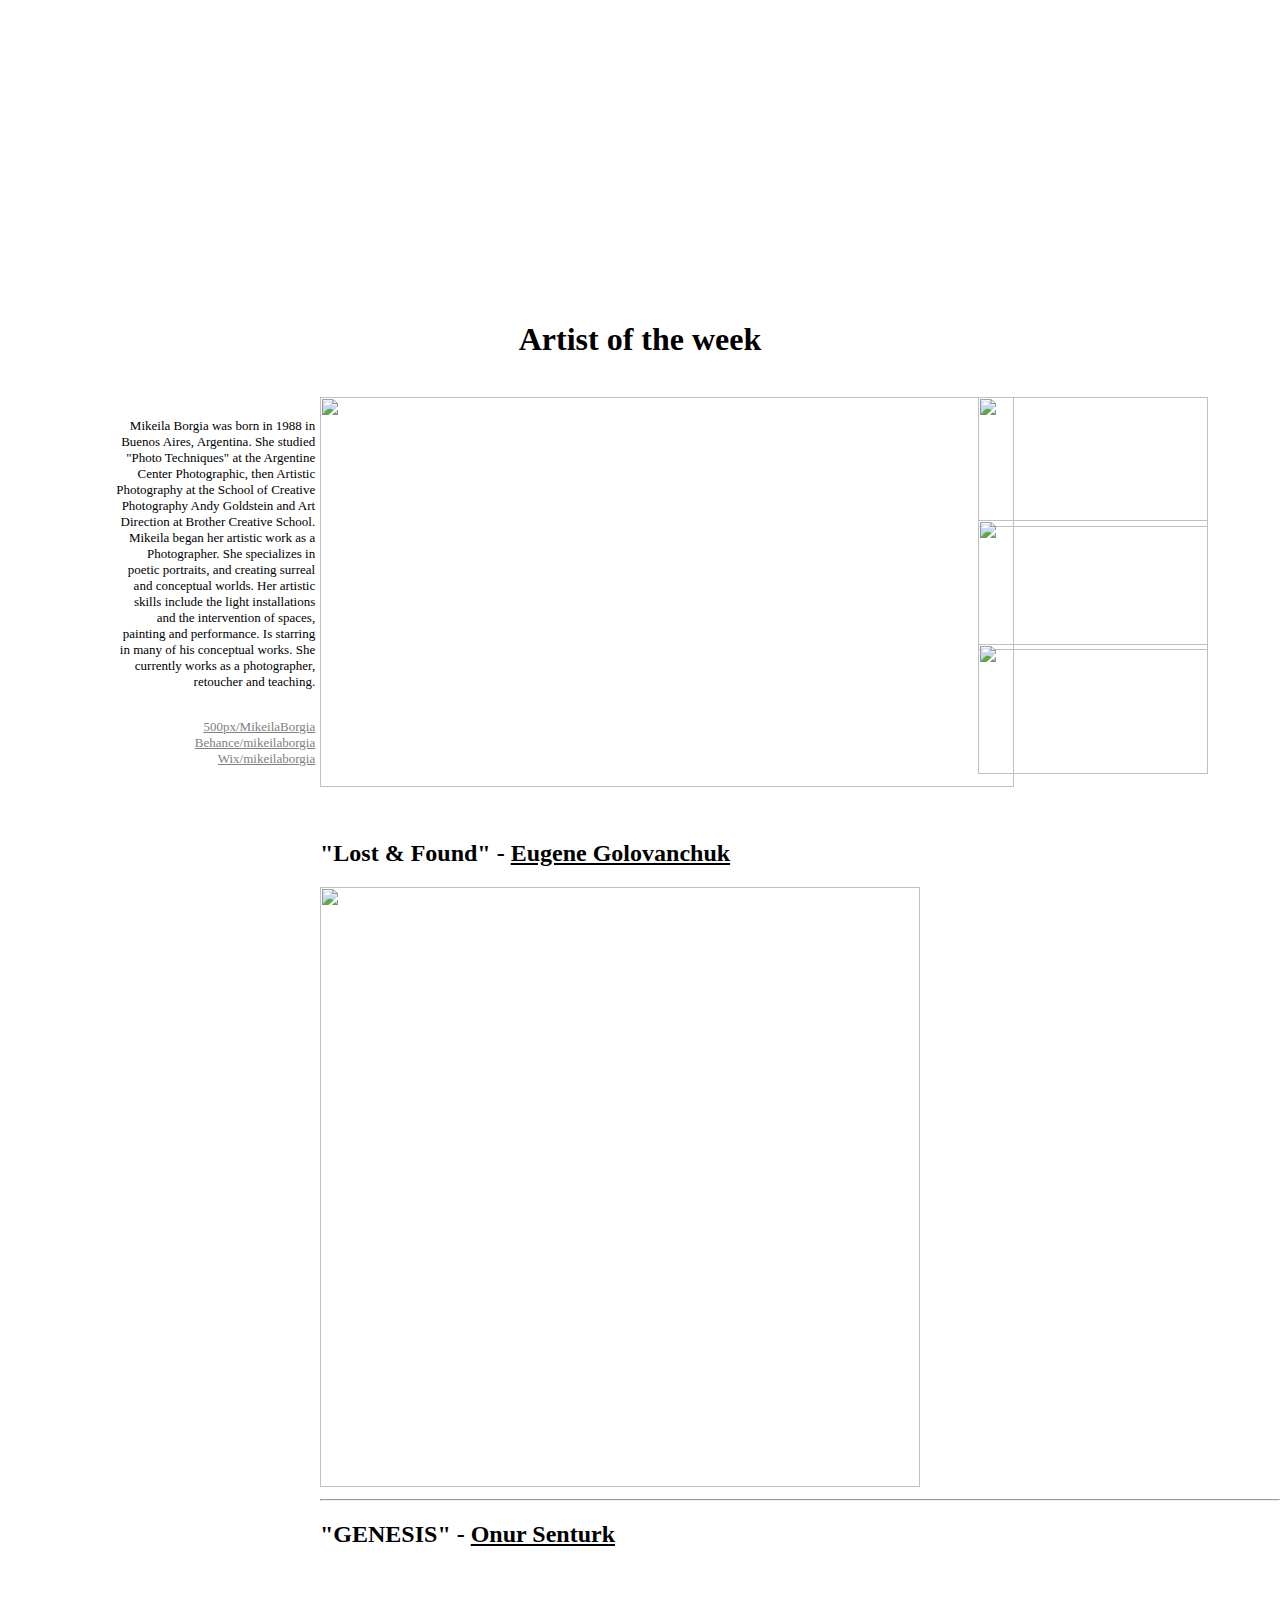
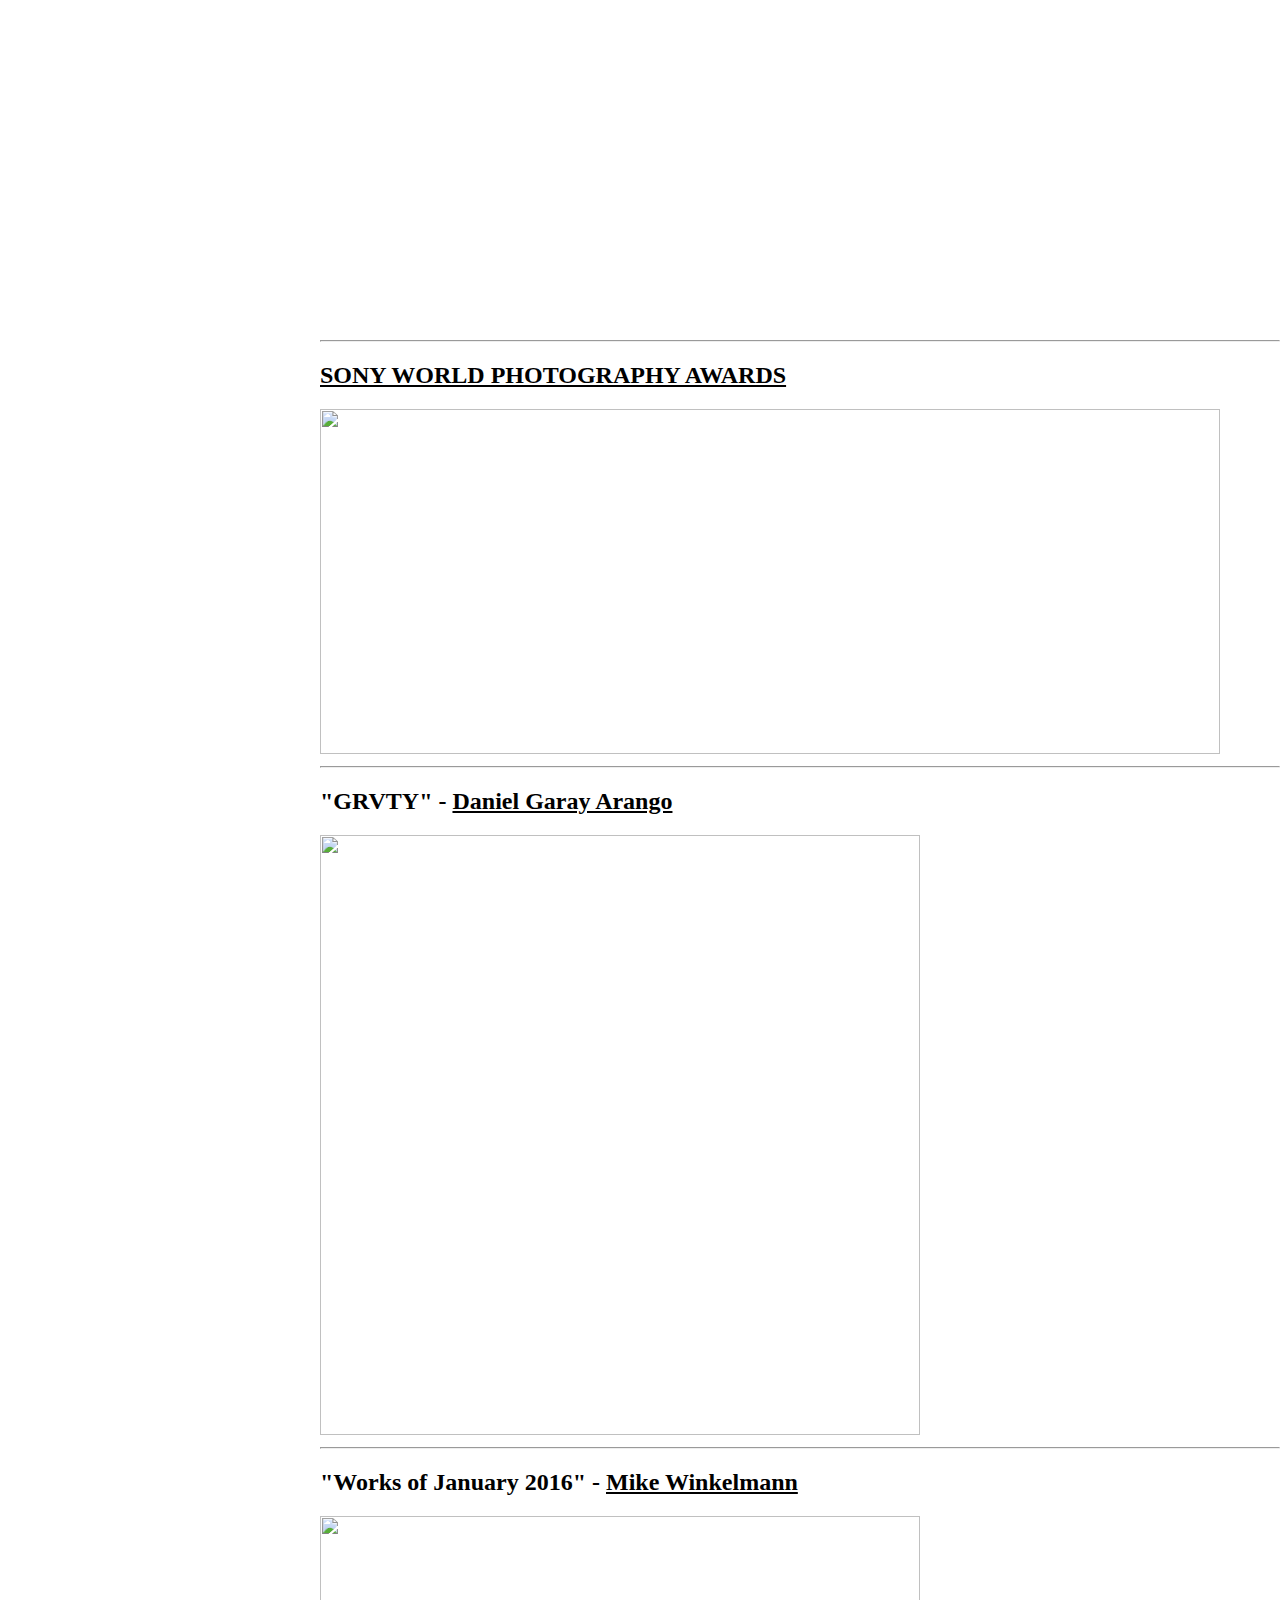
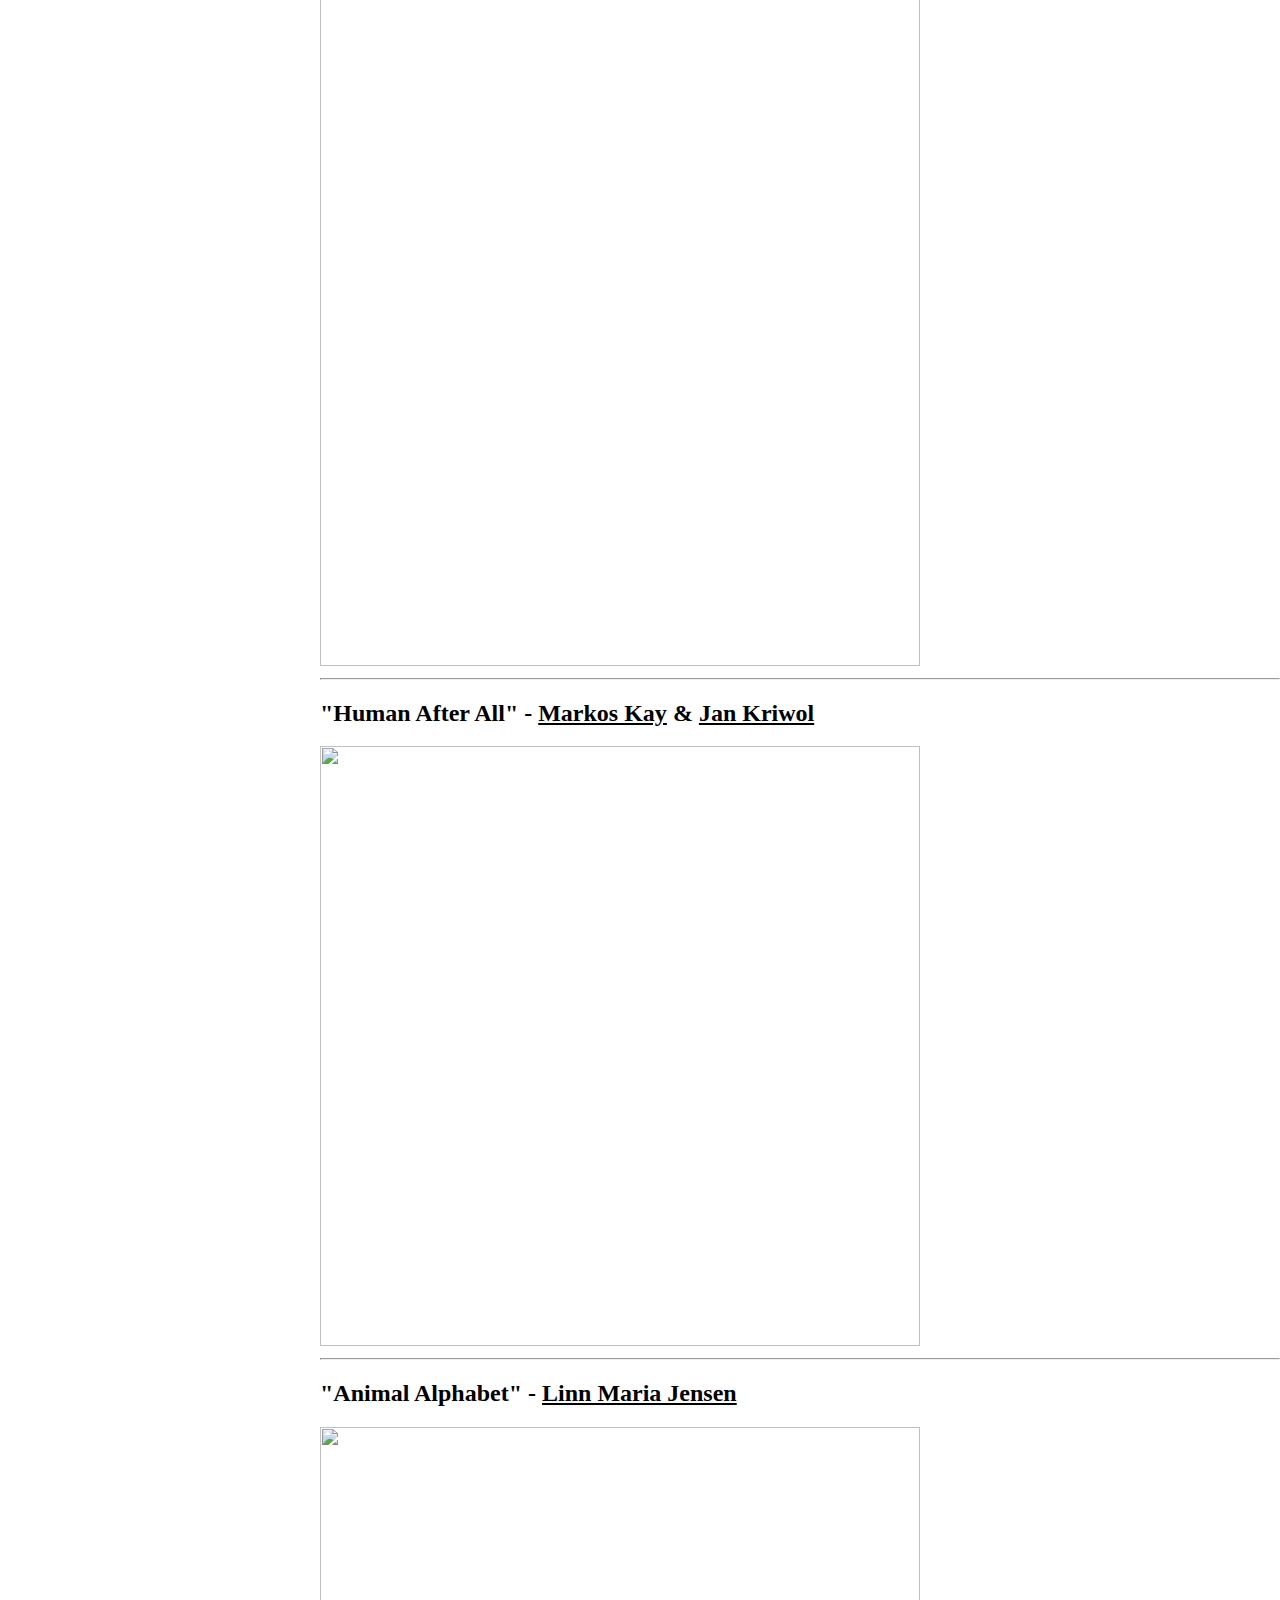
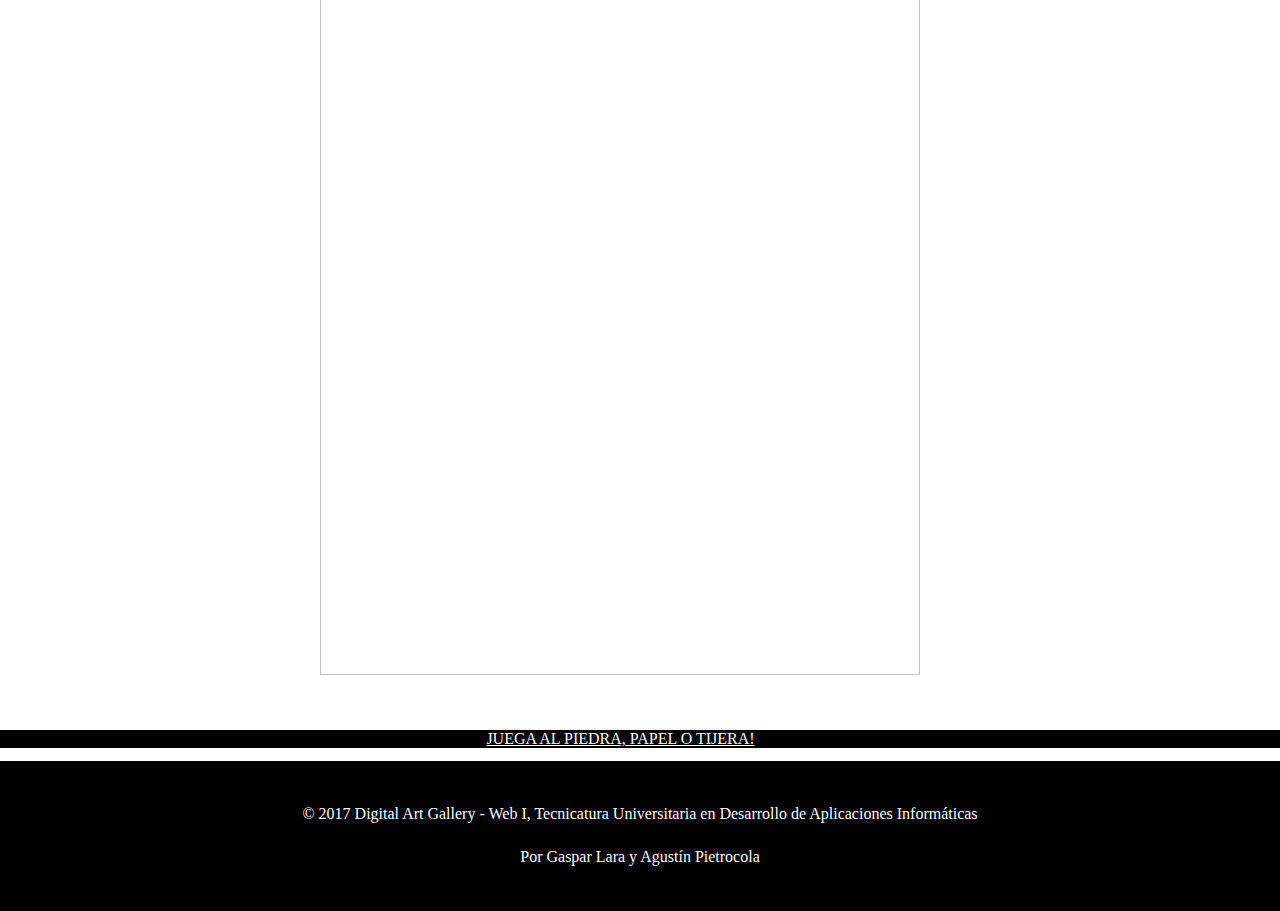
==== Index.html @ 3fa82324 "Add files via upload" ====
<!DOCTYPE html>
<html>
  <head>
    <meta charset="utf-8">
    <meta name="viewport" content="width=device-width, user-scalable=no, initial-scale=1.0, maximum-scale=1.0, minimum-scale=1.0">
    <title>Art Gallery</title>
    <link rel="stylesheet" href="artGalley.css">
  </head>
<body>

<div id="center">

<div class="botoneratransparente">
  <br>
</div>

<div class="blackhole">
  <a href="index.html">
  HOME
  </a>
  <a href="artist.html">
  ARTISTS
  </a>
  <a href="obras.html">
  ARTWORKS
  </a>
  <a href="contacto.html">
  CONTACT
  </a>
</div>

</div>

<div class="banner">
  <p class="galeria1">
    DIGITAL ART GALLERY
  </p>
</div>

  <h1>
  Artist of the week
  </h1>

<div class="textoDelMes">
  <p>
    <p>Mikeila Borgia was born in 1988 in Buenos Aires, Argentina.
    She studied "Photo Techniques" at the Argentine Center Photographic, then Artistic Photography at the School of Creative Photography Andy Goldstein and Art Direction at Brother Creative School.
    Mikeila began her artistic work as a Photographer. She specializes in poetic portraits, and creating surreal and conceptual worlds.
    Her artistic skills include the light installations and the intervention of spaces, painting and performance. Is starring in many of his conceptual works.
    She currently works as a photographer, retoucher and teaching.
    </p>
    <br>
    <a href="https://500px.com/MikeilaBorgia" target="_blank">500px/MikeilaBorgia</a>
    <a href="https://www.behance.net/mikeilaborgia" target="_blank">Behance/mikeilaborgia</a>
    <a href="http://mikeilaborgia.wixsite.com/mikeilaborgia" target="_blank">Wix/mikeilaborgia</a>
  </p>
    </div>

<div class="separador">
  <p>MIKEILA BORGIA</p>
</div>

<div class="imagenDelmes">
  <a href="http://mikeilaborgia.wixsite.com/mikeilaborgia" target="_blank">
    <img src="Images/Index/mika1.jpg" height="390" width="694">
  </a>
</div>

<div class="uno">
<a href="https://www.behance.net/gallery/50173819/a-n-n-e" target="_blank">
    <img src="Images/Index/11p.jpg" height="130" width="230">
  </a>
</div>
<div class="dos">
  <a href="https://www.behance.net/gallery/49511807/DANTEK" target="_blank">
    <img src="Images/Index/22p.jpg" height="130" width="230">
  </a>
</div>
<div class="tres">
  <a href="https://www.behance.net/gallery/50586133/Reveal-our-souls" target="_blank">
    <img src="Images/Index/33p.jpg" height="130" width="230">
  </a>
</div>

<div class="separador2">
  <br>
  <br>
</div>

<div class="wall">

<div class="lost">
  <h2>"Lost & Found" - <a href="http://theskeeva.com" target="_blank">Eugene Golovanchuk</a></h2>
  <a href="https://www.behance.net/gallery/50574769/Lost-Found"  target="_blank">
    <img src="images/index/308e9a50574769.58dce37dc9f1e.jpg" height="600" width="600">
  </a>
</div>

<hr>
<h2>"GENESIS" - <a href="http://www.onursenturk.tv" target="_blank">Onur Senturk</a></h2>
<iframe src="https://player.vimeo.com/video/190901772" width="640" height="360" frameborder="0" webkitallowfullscreen mozallowfullscreen allowfullscreen></iframe>

<div class="SONY">
  <hr>
 <h2>
  <a href="https://www.worldphoto.org/winners-galleries" target="_blank">SONY WORLD PHOTOGRAPHY AWARDS</a></h2>
  <a href="https://www.worldphoto.org/winners-galleries" target="_blank">
    <img src="images/index/sony.jpg" height="345" width="900">
  </a>
</div>

<div class="grvty">
  <hr>
  <h2>"GRVTY" - <a href="https://www.instagram.com/garayarango" target="_blank">Daniel Garay Arango</a></h2>
  <a href="https://www.behance.net/gallery/50941671/GRVTY"  target="_blank">
    <img src="images/index/12af9350941671.58dda08f5b8cf.jpg" height="600" width="600">
  </a>
</div>

<div class="grvty">
  <hr>
  <h2>"Works of January 2016" - <a href="http://www.beeple-crap.com" target="_blank">Mike Winkelmann</a></h2>
  <a href="https://www.behance.net/gallery/51129559/everydays-january-2016"  target="_blank">
    <img src="images/index/565a5d51129559.58e3af9a4a4c3.jpg" height="750" width="600">
  </a>
</div>

<div class="human">
  <hr>
  <h2>"Human After All" - <a href="http://www.mrkism.com" target="_blank">Markos Kay</a> & <a href="http://www.kriwol.com" target="_blank">Jan Kriwol</a></h2>
  <a href="https://www.behance.net/gallery/50911761/Human-After-All"  target="_blank">
    <img src="images/index/99cfed50911761.58dd2bfeb50f1.jpg" height="600" width="600">
  </a>
</div>

<div class="panda">
  <hr>
  <h2>"Animal Alphabet" - <a href="http://society6.com/linnmaria" target="_blank">Linn Maria Jensen</a></h2>
  <a href="https://www.behance.net/gallery/12169985/Animal-Alphabet"  target="_blank">
    <img src="Images/Index/panda.jpg" height="848" width="600">
  </a>
</div>

</div>


<div class="piedra">
  <a href="../Piedra, Papel o Tijera/inicio.html">JUEGA AL PIEDRA, PAPEL O TIJERA!</a>
</div>

<div class="FINAL">
  <br>
  <p>© 2017 Digital Art Gallery - Web I, Tecnicatura Universitaria en Desarrollo de Aplicaciones Informáticas</p>
  <p>Por Gaspar Lara y Agustín Pietrocola</p>
  </div>
</body>
</html>
---- artGalley.css ----
body {
  background-image: url(images/fondo1.jpg);
  margin: 0%;
  background-attachment: fixed;
}
#center {
  text-align: center;
}
* {
  font-family:corbel;
  src:url(fonts/corbel.ttf);
}
p {
  text-decoration: blink;
}
.botoneratransparente {
  width: 100%;
  height: 17%;
  margin-bottom: 2%
}
.blackhole {
  z-index: 100;
  background-image:url(images/pelos.jpg);
  width: 100%;
  height: 7%;
  position: fixed;
  top: 0;
  left: 0;
}
.blackhole a {
  text-decoration: none;
  font-size: 100%;
  color: white;
  margin: 50px;
  position: relative;
  top: 30%;
}

/*---------------------------------------home---------------------------------------------------------*/

.banner {
  background-image: url(Images/index/principal2.jpg);
  background-attachment:fixed;
  width: 100%;
  padding-top: 5%;
  padding-bottom: 5%;
  text-align: center;
  margin-bottom: 3%;
}
.galeria1 {
  font-size: 600%;
  margin: 0px;
  color: white;
}
h1 {
  text-align: center;
  font-size: 200%;
  padding-bottom: 0%;
}
.textoDelMes {
  width: 200px;
  height: 390px;
  text-align: right;
  position: absolute;
  margin-left: 9%;
  font-size: 13px;
  padding-top: 2%;
}
.textoDelMes a {
color: grey;
text-align: right;
}
.imagenDelmes {
  position: absolute;
  margin-left: 25%;
}
.uno {
  position: absolute;
  margin-left: 76.4%;
}
.dos {
  position: absolute;
  margin-left: 76.4%;
  margin-top: 9.6%;
}
.tres {
  position: absolute;
  margin-left: 76.4%;
  margin-top: 19.25%;
}
.separador {
background-image: url(images/pelos.jpg);
background-attachment: fixed;
margin-top: 0%;
padding-top: 0%;
}
.separador p {
  color: white;
  text-align: center;
  padding: 0px;
  margin: 0px;
}
.separador2 {
z-index: 100;
background-image: url(images/ pelos.jpg);
background-attachment: fixed;
margin-top: 28.8%;
margin-bottom: 3%
}
.wall {
  margin-left: 25%
}
.wall a {
  color: black;
}
hr {
  max-height: 55%;
}
.FINAL {
  background-color: black;
  width: 100%;
  height: 150px;
  margin-top: 1%;
}
.FINAL p {
  color: white;
  text-align: center;
  margin-top: 2%;
}
.piedra {
  background-color: black;
  margin-top: 4%;
  color: white;
}
.piedra a {
  color: white;
  margin-left: 38%;
}

/*---------------------------------------contacto---------------------------------------------------------*/

.botoneratransparente2 {
  width: 100%;
  height: 17%;
  margin-bottom: 3%;
}
#contacto {
  background-image: url(Images/Contact/pelosCONTACT.jpg);
  background-attachment: fixed;
  color: white;
  padding: 15%;
}
.FORMULARIO {
  text-align: center;
  margin: 0%;
  margin-top: 3%
}
.FORMULARIO form h2 {
  padding-top: 5%;
  margin-top: -13%;
}
textarea {
  margin-bottom: 0.5%;
}
.button {
  background-color: transparent;
  border-bottom: 7.5px solid transparent;
}

/*---------------------------------------obras---------------------------------------------------------*/

.obras1 p {
  text-align: left;
  margin-left: 10%;
  margin-bottom: 1%;
  font-size: 200%;
}

/*---------------------------------------artistas---------------------------------------------------------*/

.table {
  margin-left: 20%;
  width: 900px;
}
table, th, td {
    border: 1px solid black;
}
th {
  width: 300px;
}
tr {
  height: 50px;
}
.Primeros3 {
  position: relative;
margin-left: 20px;
margin-top: 20px;
}
.Segundos3 {
  position: relative;
  margin-top: 650px;
  margin-left: 20px;
}
.Terceros3 {
  position: relative;
  margin-top: 1300px;
  margin-left: 20px;
}
.artist1 {
  background-color: white;
  width: 400px;
  color: black;
  position: absolute;
}
.artist2 {
  background-color: white;
  width: 400px;
  color:black;
  position: absolute;
  margin-left: 450px;
}
.artist3 {
    background-color: white;
    width: 400px;
    color: black;
    position: absolute;
    margin-left: 900px;
  }
.artist4 {
    background-color: white;
    width: 400px;
    color: black;
    position: absolute;
  }
  .artist5 {
    background-color: white;
    width: 400px;
    color: black;
    position: absolute;
    margin-left: 450px;
  }
.artist6 {
    background-color: white;
    width: 400px;
    color: black;
    position: absolute;
    margin-left: 900px;
}
.artist7 {
  background-color: white;
  width: 400px;
  color: black;
  position: absolute;
}
.artist8 {
  background-color: white;
  width: 400px;
  color: black;
  margin-left: 450px;
  position: absolute;
}
.artist9 {
  background-color: white;
  width: 400px;
  color: black;
  margin-left: 900px;
  position: absolute;
}
.FINALArt {
  background-color: black;
  width: 100%;
  height: 150px;
  margin-top: 2000px;
  position: relative;
}
.FINALArt p{
  color: white;
  text-align: center;
  margin-top: 2%;
}
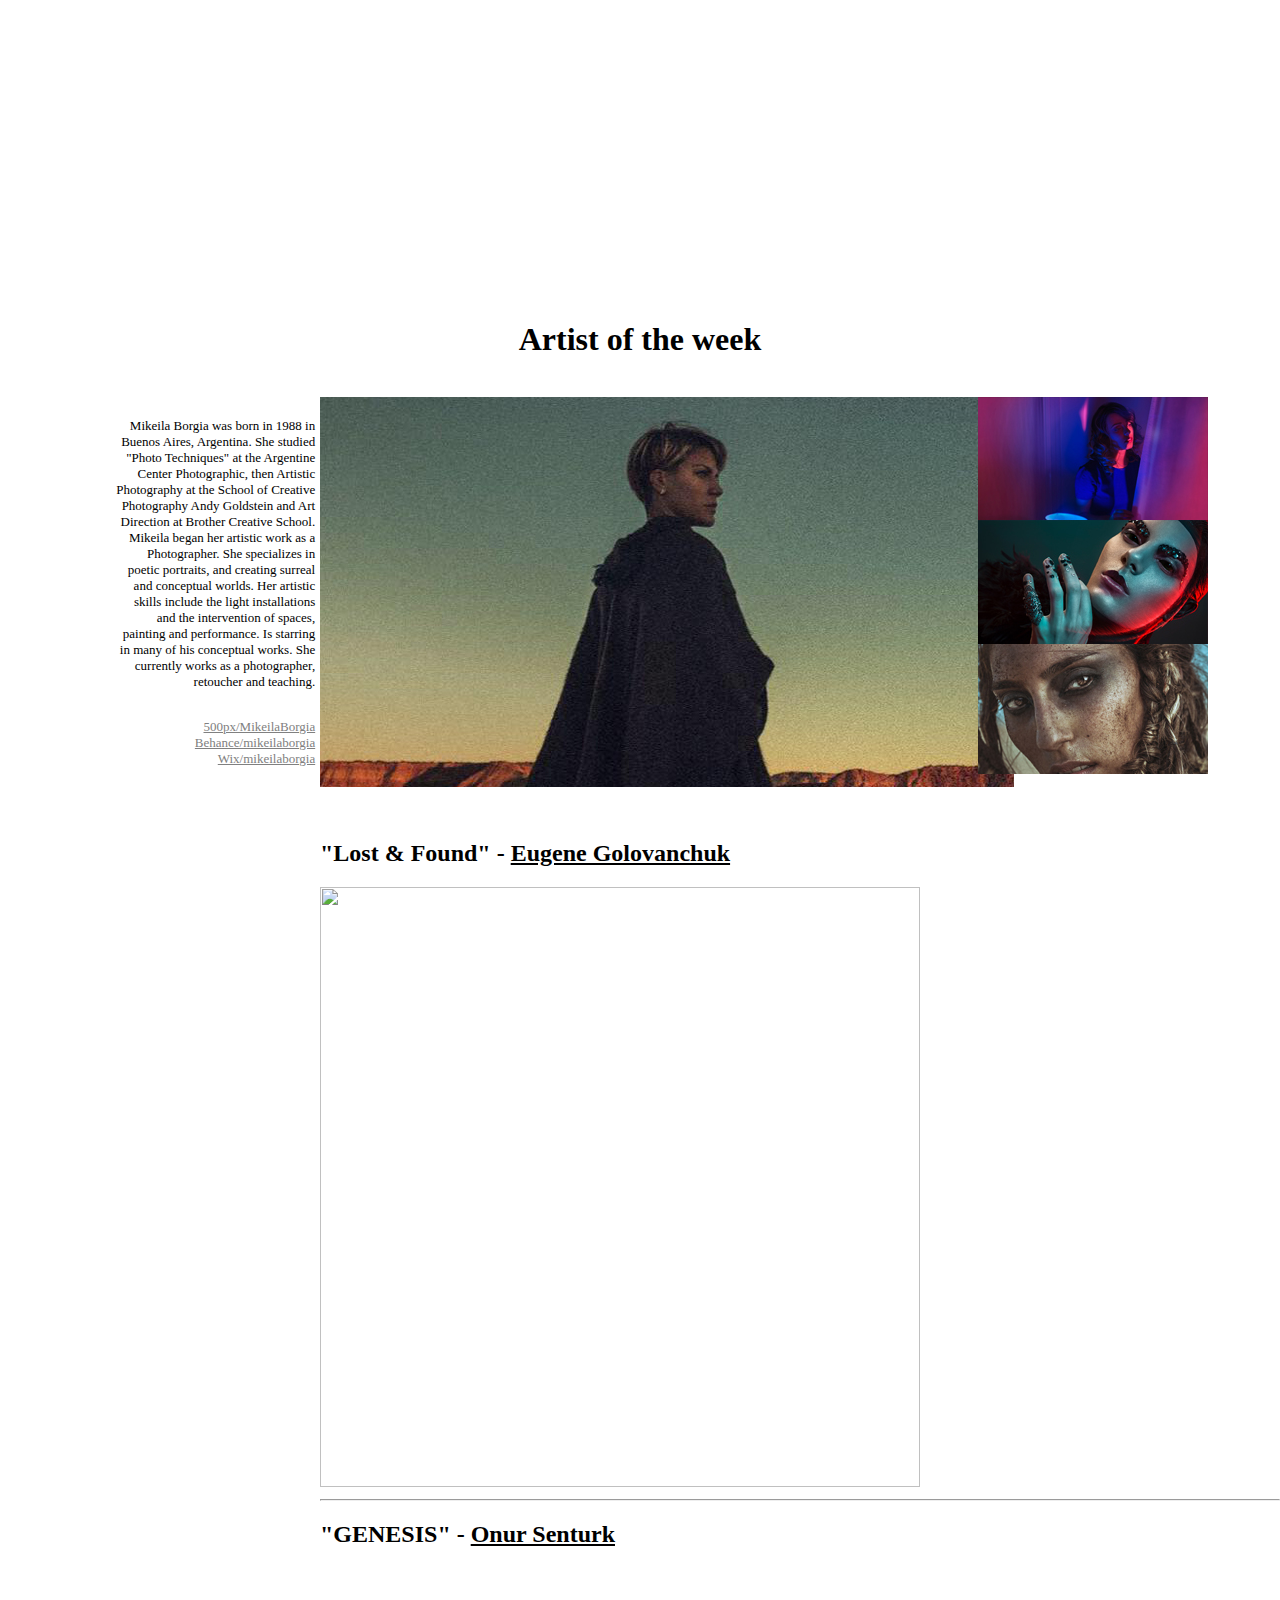
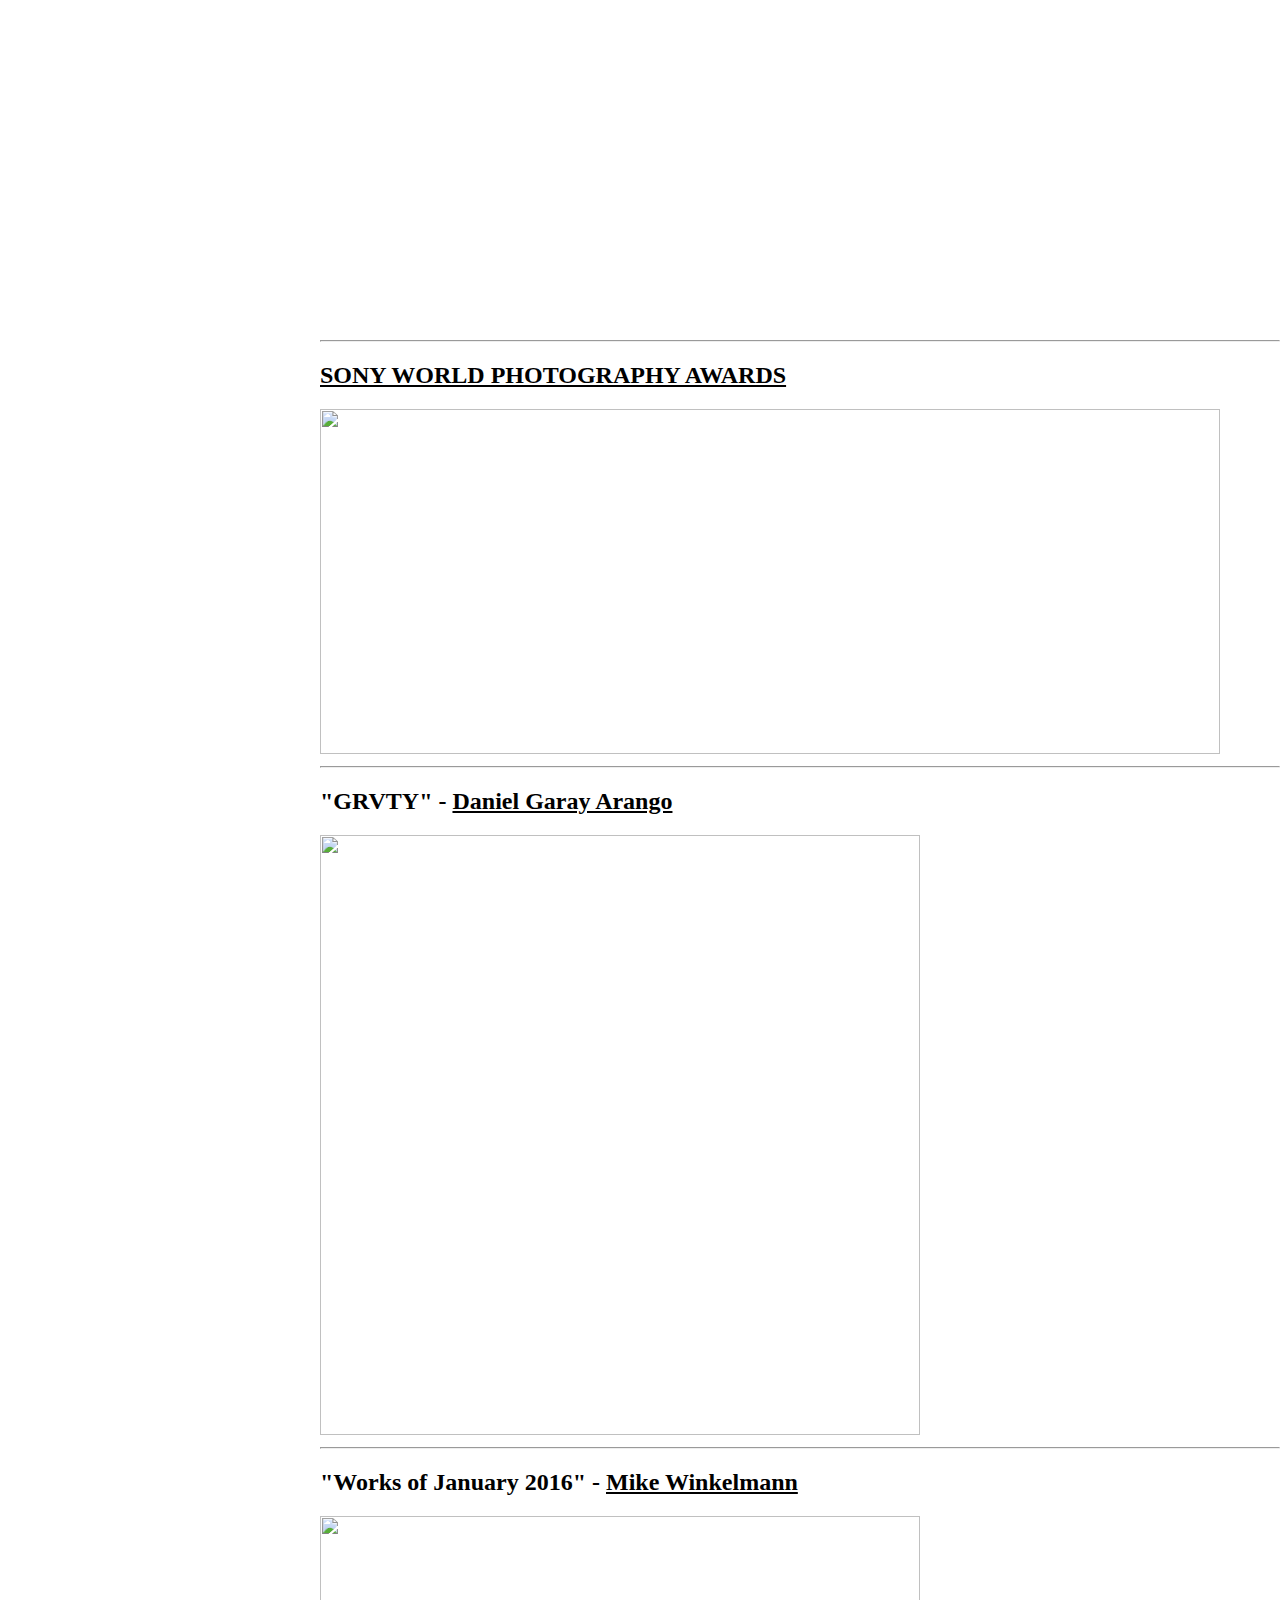
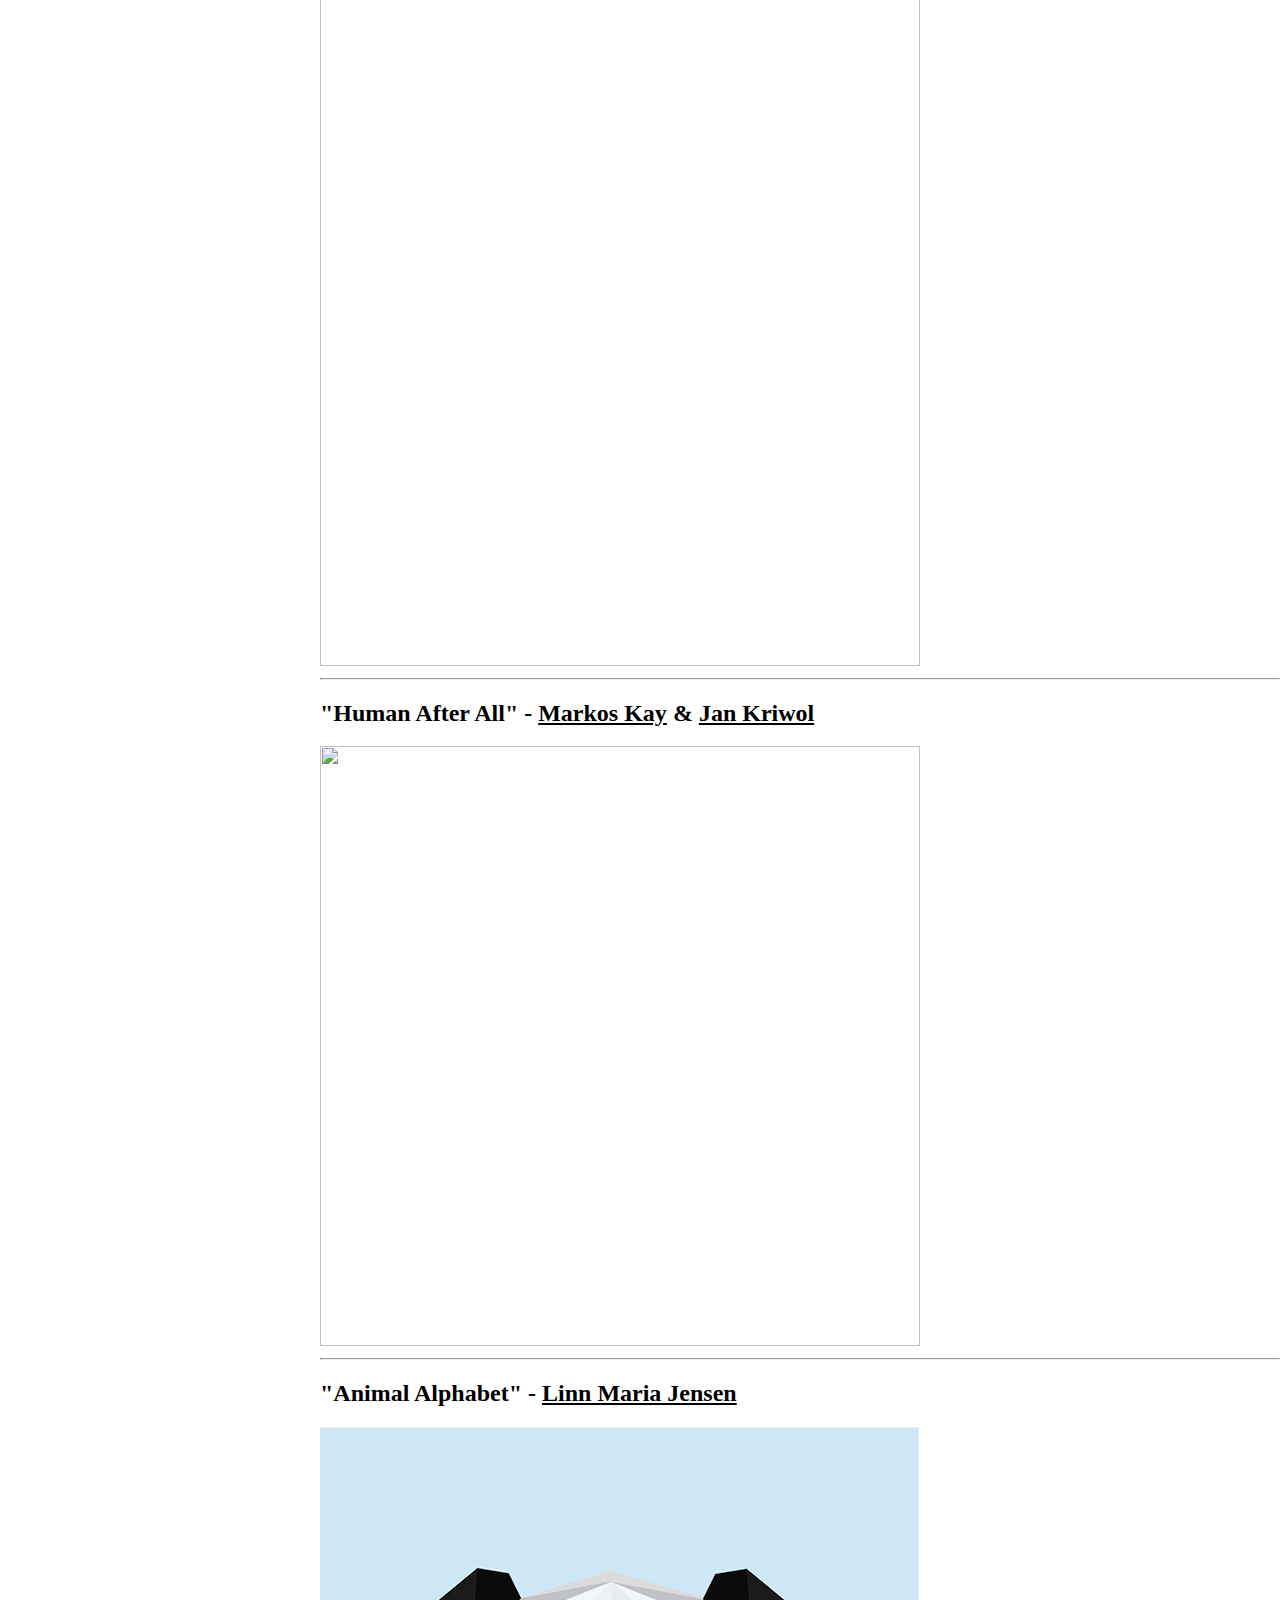
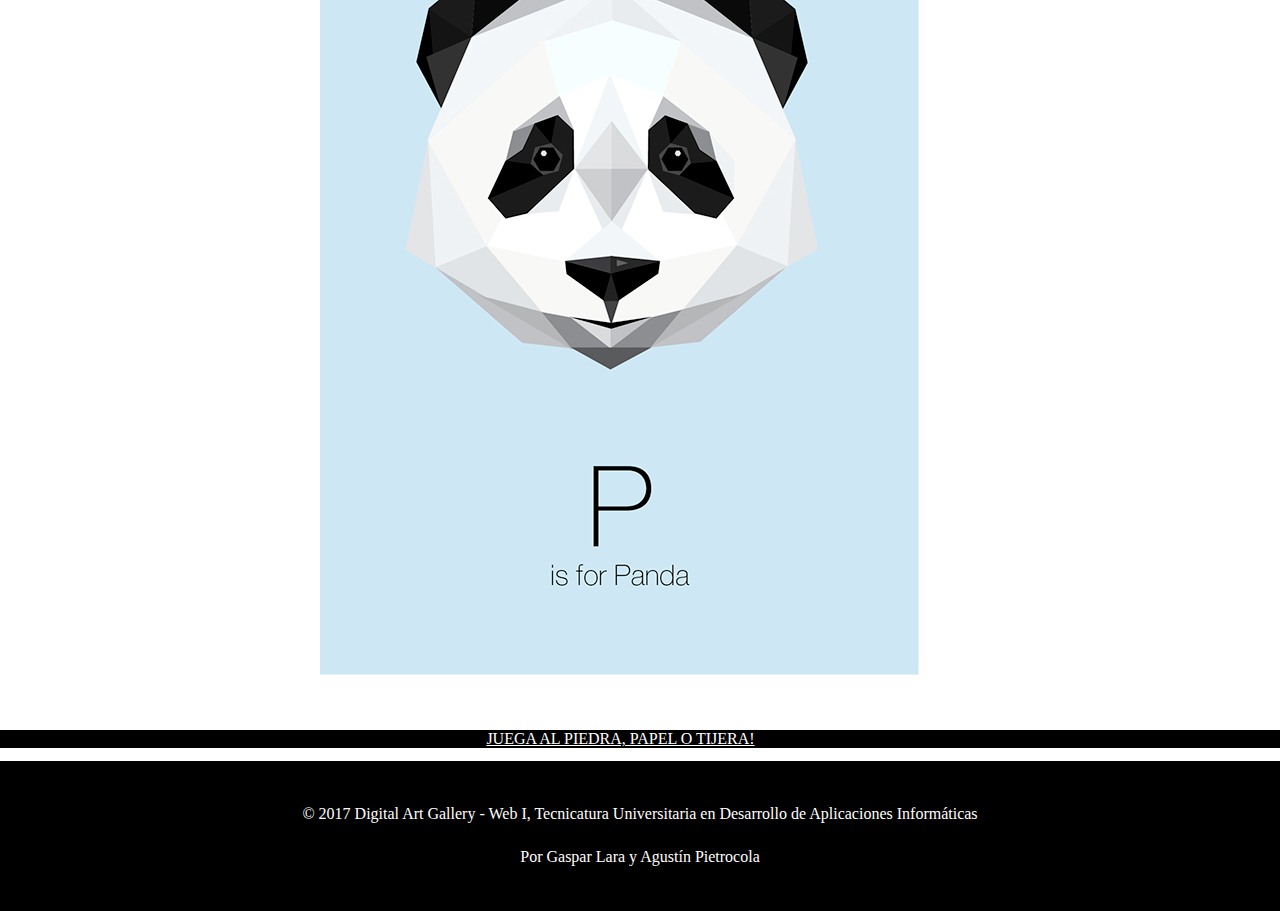
==== commit ec64670e: "html normalizado" ====
--- a/Index.html
+++ b/Index.html
@@ -7,13 +7,10 @@
     <link rel="stylesheet" href="artGalley.css">
   </head>
 <body>
-
 <div id="center">
-
 <div class="botoneratransparente">
   <br>
 </div>
-
 <div class="blackhole">
   <a href="index.html">
   HOME
@@ -152,6 +149,6 @@
   <br>
   <p>© 2017 Digital Art Gallery - Web I, Tecnicatura Universitaria en Desarrollo de Aplicaciones Informáticas</p>
   <p>Por Gaspar Lara y Agustín Pietrocola</p>
-  </div>
+</div>
 </body>
 </html>
